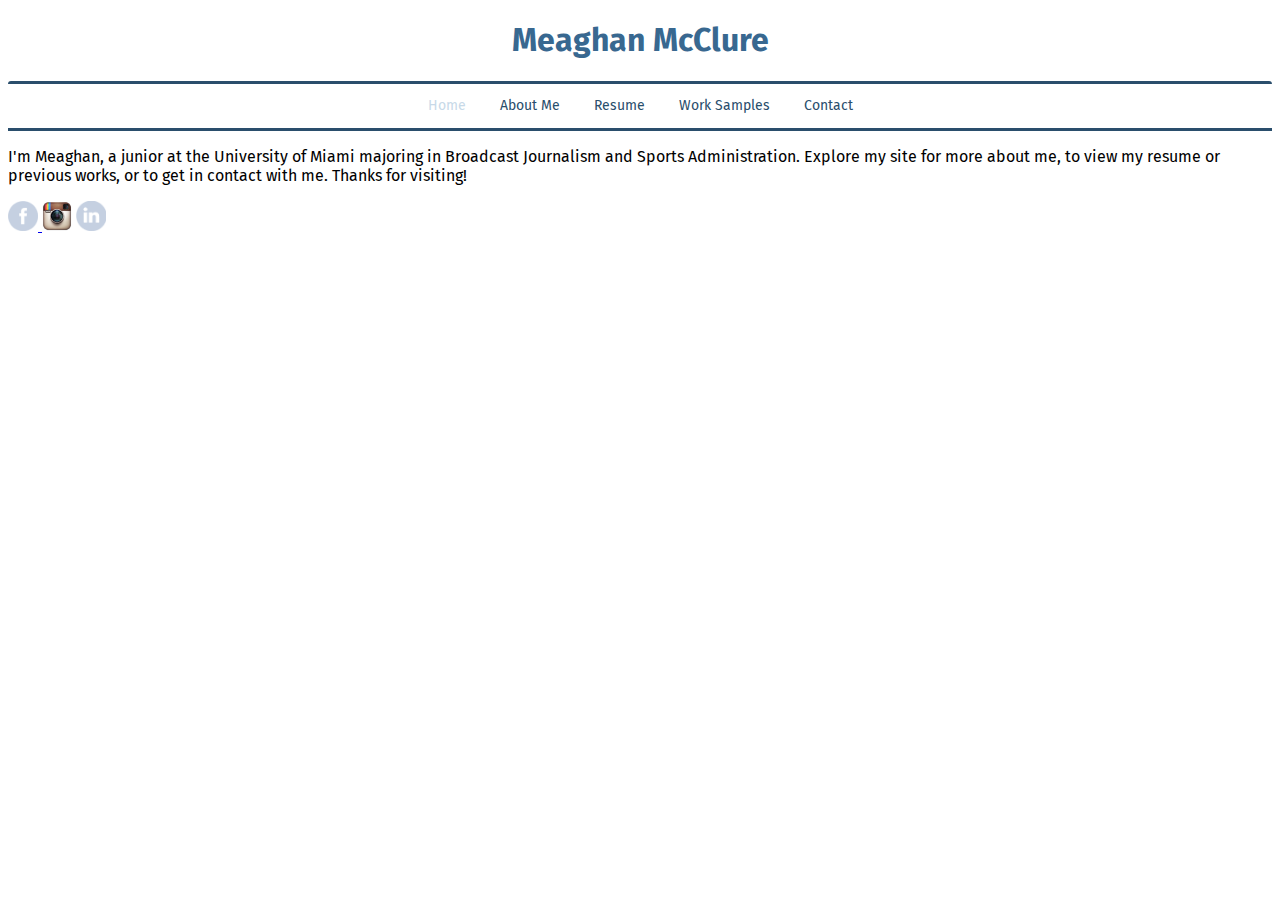
==== index.html @ 5329ffda "final" ====
<!DOCTYPE html>

<head>
	<meta charset="utf-8">
    <meta http-equiv="X-UA-Compatible" content="IE=edge">
    <meta name="viewport" content="width=device-width, initial-scale=1">
<link href="final/style.css" rel="stylesheet" media="screen">
<link href="final/mobile.css" rel="stylesheet" media="screen">
<link href='https://fonts.googleapis.com/css?family=Fira+Sans:400,300,500,700' rel='stylesheet' type='text/css'>
</head>

<body>

<div class="container-fluid">
<div class="row-fluid">
	<div class="col-md-12">
		<h1>Meaghan McClure</h1>
	</div>
</div>



<div class="row-fluid">
	<div class="col-md-12">
		<div id="nav" class='align-center'>
			<ul>
   				<li class='active'><a href='index.html'><span>Home</span></a></li>
   				<li><a href='about.html'><span>About Me</span></a></li>
   				<li><a href='resume.html'><span>Resume</span></a></li>
   				<li><a href='projects.html'><span>Work Samples</span></a></li>
          <li class='last'><a href='contact.html'><span>Contact</span></a></li>
			</ul>
		</div>
	</div>
</div>


<section id="mobile-only">
      <article>
        <p>I'm <span class="bold">Meaghan</span>, a junior at the <span class="bold">University of Miami</span> majoring in Broadcast Journalism and Sports Administration. Explore my site for more about me, to view my resume or previous works, or to get in contact with me. Thanks for visiting!</p>
      </article>

</section>


<div class="row-fluid">
	<div class="col-md-8 col-md-offset-2">
		<div id="img">
			<a href="https://www.facebook.com/meaghan.mcclure" target="_blank">
			<img src="images/fblogo.jpg" width="30em"> </a>
			<a href="https://www.instagram.com/meaghanabrigail/" target="_blank">
			<img src="images/instalogo.jpg" width="30em"></a>
			<a href="https://www.linkedin.com/in/meaghan-mcclure-7337257b" target="_blank">
			<img src="images/linkedinlogo.png" width="30em"></a>
		</div>
	</div>
</div>

</div>




    <script src="https://ajax.googleapis.com/ajax/libs/jquery/1.11.3/jquery.min.js"></script>
       <script src="js/bootstrap.min.js"></script>
</body>

</html>
---- final/style.css ----
h1 {
	text-align:center;
    color:#386890;}

body {display:block;
        font-family:"Fira Sans", sans-serif;}

#nav,
#nav ul,
#nav ul li,
#nav ul li a {
  margin: 0;
  padding: 0;
  border: 0;
  list-style: none;
  line-height: 1;
  display: block;
  position: relative;
  -webkit-box-sizing: border-box;
  -moz-box-sizing: border-box;
  box-sizing: border-box;
}
#nav {
  border-bottom: 3px solid #2a4e6c;
  border-top: 3px solid #2a4e6c;
  padding: 0 5px;
  margin-bottom:1em;
  width: auto;
  background: #ffffff;
  border-top-left-radius: 3px;
  border-top-right-radius: 3px;
}
#nav:after,
#nav ul:after {
  content: ".";
  display: block;
  clear: both;
  visibility: hidden;
  line-height: 0;
  height: 0;
}
#nav ul li {
  display: inline-block;
}
#nav.align-right ul li {
  float: right;
}
#nav.align-center ul {
  text-align: center;
}
#nav ul li a {
  font-size: 14px;
  padding: 15px;
  text-decoration: none;
  color: #2a4e6c;
}
#nav ul li:hover a,
#nav ul li a:hover,
#nav ul li.active a {
  color: #c7d9e8;
}
@media all and (max-width: 640px) {
  #nav {
    padding: 0;
    border-radius: 0;
    border: 0;
  }
  #nav ul li,
  #nav.align-center,
  #nav.align-right {
    display: block;
  }
}


h3 {text-transform:uppercase;
    color:#4682b4;
    opacity:.8;}

h2 {color:#4682b4;
    opacity:.8;}

h4 {color:#90b4d2;}

.edu {border-top: 2px #6987B8;
        }
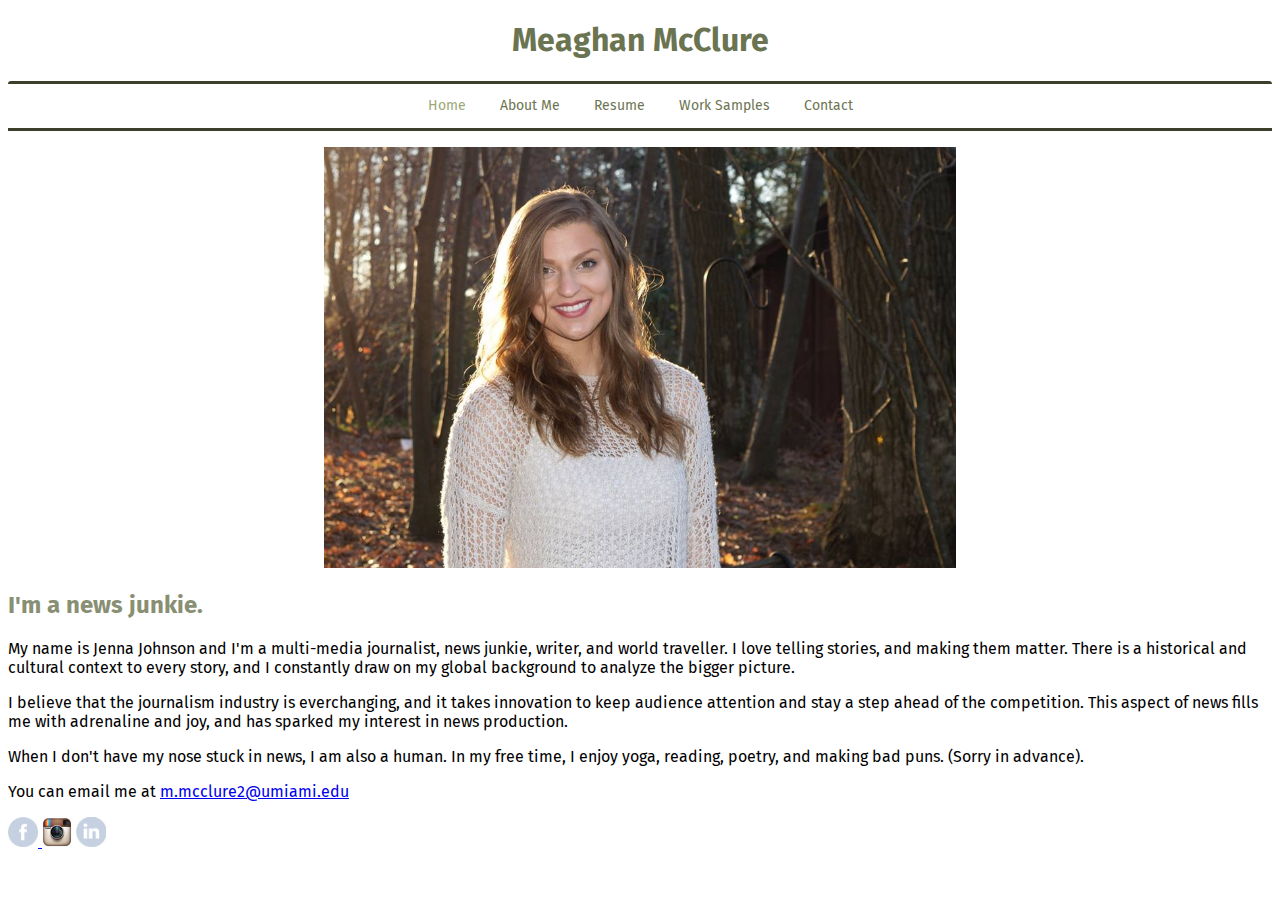
==== commit e5aff41d: "final" ====
--- a/index.html
+++ b/index.html
@@ -35,14 +35,32 @@
 	</div>
 </div>
 
+<div class="row-fluid">
+	<div class="col-md-12">
+		<div class="headshot">
+			<div style="text-align:center">
+			<img src="images/headshot.jpg" alt="Headshot"> </div>
+		</div>
+	</div>
+</div>
 
-<section id="mobile-only">
-      <article>
-        <p>I'm <span class="bold">Meaghan</span>, a junior at the <span class="bold">University of Miami</span> majoring in Broadcast Journalism and Sports Administration. Explore my site for more about me, to view my resume or previous works, or to get in contact with me. Thanks for visiting!</p>
-      </article>
+<div class="row-fluid">
+	<div class="col-md-8 col-md-offset-2">
+		<div id="intro">
+			<h2>I'm a news junkie.</h2>
+			<p>My name is Jenna Johnson and I'm a multi-media journalist, news junkie, writer, and world traveller. I love telling stories, and making them matter. There is a historical and cultural context to every story, and I constantly draw on my global background to analyze the bigger picture. </p>
 
-</section>
+			<p>I believe that the journalism industry is everchanging, and it takes innovation to keep audience attention and stay a step ahead of the competition. This aspect of news fills me with adrenaline and joy, and has sparked my interest in news production.</p>
 
+			<p>When I don't have my nose stuck in news, I am also a human. In my free time, I enjoy yoga, reading, poetry, and making bad puns. (Sorry in advance).  </p>
+		</div>
+	</div>
+
+<div class="row-fluid">
+	<div class="col-md-8 col-md-offset-2">
+		<p>You can email me at <a href="mailto:m.mcclure2@umiami.edu">m.mcclure2@umiami.edu</a></p>
+	</div>
+</div>
 
 <div class="row-fluid">
 	<div class="col-md-8 col-md-offset-2">
@@ -57,13 +75,6 @@
 	</div>
 </div>
 
-</div>
-
-
-
-
-    <script src="https://ajax.googleapis.com/ajax/libs/jquery/1.11.3/jquery.min.js"></script>
-       <script src="js/bootstrap.min.js"></script>
 </body>
 
 </html>
--- a/final/style.css
+++ b/final/style.css
@@ -1,6 +1,6 @@
 h1 {
 	text-align:center;
-    color:#386890;}
+    color:#6B7451;}
 
 body {display:block;
         font-family:"Fira Sans", sans-serif;}
@@ -21,8 +21,8 @@
   box-sizing: border-box;
 }
 #nav {
-  border-bottom: 3px solid #2a4e6c;
-  border-top: 3px solid #2a4e6c;
+  border-bottom: 3px solid #3B402D;
+  border-top: 3px solid #3B402D;
   padding: 0 5px;
   margin-bottom:1em;
   width: auto;
@@ -52,12 +52,12 @@
   font-size: 14px;
   padding: 15px;
   text-decoration: none;
-  color: #2a4e6c;
+  color: #6D7552;
 }
 #nav ul li:hover a,
 #nav ul li a:hover,
 #nav ul li.active a {
-  color: #c7d9e8;
+  color: #9CA876;
 }
 @media all and (max-width: 640px) {
   #nav {
@@ -72,15 +72,24 @@
   }
 }
 
+#headshot {display:block;
+            margin-left:auto;
+            margin-right:auto;
+           }
+
+.headshot img {
+width:50%;
+height: 50%;}
 
 h3 {text-transform:uppercase;
-    color:#4682b4;
+    color:#6B7451;
     opacity:.8;}
 
-h2 {color:#4682b4;
+h2 {color:#6B7451;
     opacity:.8;}
 
 h4 {color:#90b4d2;}
 
 .edu {border-top: 2px #6987B8;
-        }		
+        }
+.section {margin-top:50px;}
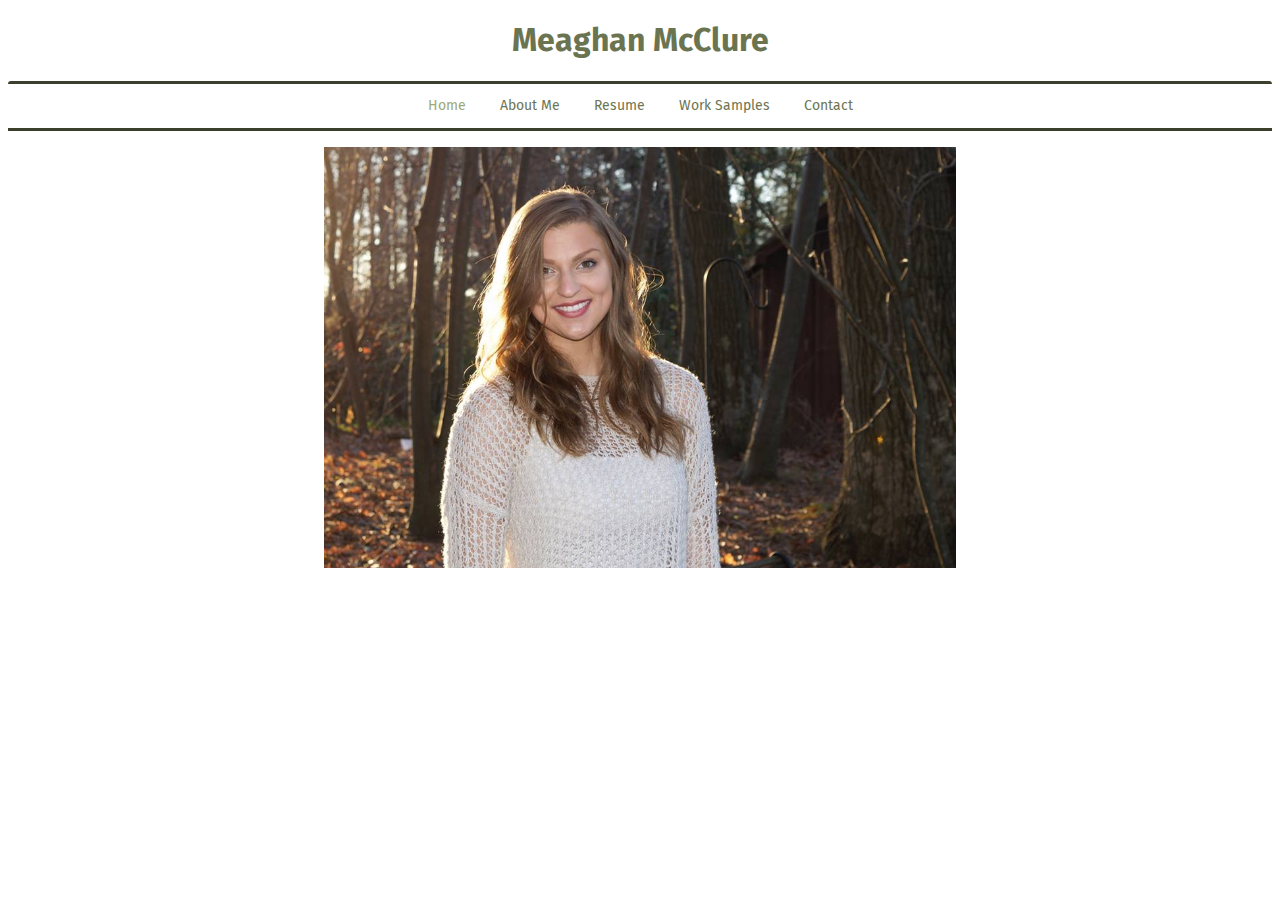
==== commit c3f9bb9c: "final" ====
--- a/index.html
+++ b/index.html
@@ -7,73 +7,46 @@
     <meta name="viewport" content="width=device-width, initial-scale=1">
 <link href="final/style.css" rel="stylesheet" media="screen">
 <link href="final/mobile.css" rel="stylesheet" media="screen">
+<title>Meaghan McClure</title>
 <link href='https://fonts.googleapis.com/css?family=Fira+Sans:400,300,500,700' rel='stylesheet' type='text/css'>
 </head>
 
 <body>
 
 <div class="container-fluid">
-<div class="row-fluid">
-	<div class="col-md-12">
-		<h1>Meaghan McClure</h1>
+	<div class="row-fluid">
+		<div class="col-md-12">
+			<h1>Meaghan McClure</h1>
+		</div>
 	</div>
-</div>
 
 
 
-<div class="row-fluid">
-	<div class="col-md-12">
-		<div id="nav" class='align-center'>
-			<ul>
+	<div class="row-fluid">
+		<div class="col-md-12">
+			<div id="nav" class='align-center'>
+				<ul>
    				<li class='active'><a href='index.html'><span>Home</span></a></li>
    				<li><a href='about.html'><span>About Me</span></a></li>
    				<li><a href='resume.html'><span>Resume</span></a></li>
    				<li><a href='projects.html'><span>Work Samples</span></a></li>
           <li class='last'><a href='contact.html'><span>Contact</span></a></li>
-			</ul>
-		</div>
-	</div>
-</div>
-
-<div class="row-fluid">
-	<div class="col-md-12">
-		<div class="headshot">
-			<div style="text-align:center">
-			<img src="images/headshot.jpg" alt="Headshot"> </div>
-		</div>
-	</div>
-</div>
-
-<div class="row-fluid">
-	<div class="col-md-8 col-md-offset-2">
-		<div id="intro">
-			<h2>I'm a news junkie.</h2>
-			<p>My name is Jenna Johnson and I'm a multi-media journalist, news junkie, writer, and world traveller. I love telling stories, and making them matter. There is a historical and cultural context to every story, and I constantly draw on my global background to analyze the bigger picture. </p>
-
-			<p>I believe that the journalism industry is everchanging, and it takes innovation to keep audience attention and stay a step ahead of the competition. This aspect of news fills me with adrenaline and joy, and has sparked my interest in news production.</p>
-
-			<p>When I don't have my nose stuck in news, I am also a human. In my free time, I enjoy yoga, reading, poetry, and making bad puns. (Sorry in advance).  </p>
+				</ul>
+			</div>
 		</div>
 	</div>
 
-<div class="row-fluid">
-	<div class="col-md-8 col-md-offset-2">
-		<p>You can email me at <a href="mailto:m.mcclure2@umiami.edu">m.mcclure2@umiami.edu</a></p>
-	</div>
-</div>
+	<div class="row-fluid">
+		<div class="col-md-12">
+			<div class="headshot">
+				<div style="text-align:center">
+					<img src="images/headshot.jpg" alt="Headshot"> </div>
+				</div>
+			</div>
+		</div>
+	<div>
 
-<div class="row-fluid">
-	<div class="col-md-8 col-md-offset-2">
-		<div id="img">
-			<a href="https://www.facebook.com/meaghan.mcclure" target="_blank">
-			<img src="images/fblogo.jpg" width="30em"> </a>
-			<a href="https://www.instagram.com/meaghanabrigail/" target="_blank">
-			<img src="images/instalogo.jpg" width="30em"></a>
-			<a href="https://www.linkedin.com/in/meaghan-mcclure-7337257b" target="_blank">
-			<img src="images/linkedinlogo.png" width="30em"></a>
-		</div>
-	</div>
-</div>
+</div>		
 
 </body>
 
--- a/final/style.css
+++ b/final/style.css
@@ -1,3 +1,14 @@
+a {
+	color: #6D7552
+}
+
+a,
+a:hover,
+a:active,
+a:visited {
+	color: #9CA876
+}
+
 h1 {
 	text-align:center;
     color:#6B7451;}
@@ -88,8 +99,8 @@
 h2 {color:#6B7451;
     opacity:.8;}
 
-h4 {color:#90b4d2;}
+h4 {color:#6B7451;}
 
-.edu {border-top: 2px #6987B8;
+.edu {border-top: 2px #3B402D;
         }
 .section {margin-top:50px;}
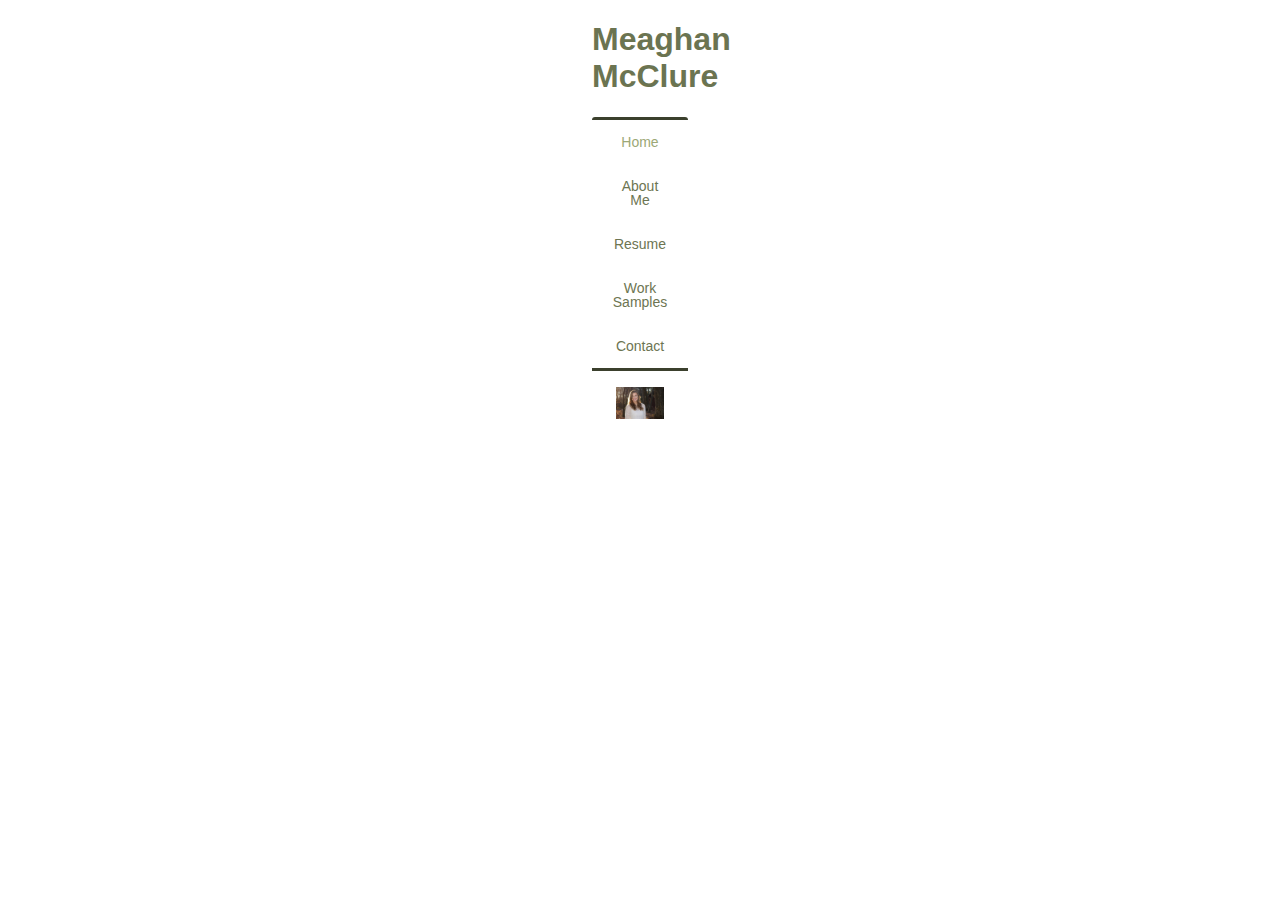
==== commit 35390d8c: "final" ====
--- a/index.html
+++ b/index.html
@@ -6,9 +6,8 @@
     <meta http-equiv="X-UA-Compatible" content="IE=edge">
     <meta name="viewport" content="width=device-width, initial-scale=1">
 <link href="final/style.css" rel="stylesheet" media="screen">
-<link href="final/mobile.css" rel="stylesheet" media="screen">
-<title>Meaghan McClure</title>
-<link href='https://fonts.googleapis.com/css?family=Fira+Sans:400,300,500,700' rel='stylesheet' type='text/css'>
+	<title>Meaghan McClure</title>
+	<link href='https://fonts.googleapis.com/css?family=Poiret+One' rel='stylesheet' type='text/css'>
 </head>
 
 <body>
@@ -19,8 +18,6 @@
 			<h1>Meaghan McClure</h1>
 		</div>
 	</div>
-
-
 
 	<div class="row-fluid">
 		<div class="col-md-12">
@@ -44,10 +41,8 @@
 				</div>
 			</div>
 		</div>
-	<div>
+	</div>
 
-</div>		
 
 </body>
-
 </html>
--- a/final/style.css
+++ b/final/style.css
@@ -2,7 +2,6 @@
 	color: #6D7552
 }
 
-a,
 a:hover,
 a:active,
 a:visited {
@@ -14,7 +13,9 @@
     color:#6B7451;}
 
 body {display:block;
-        font-family:"Fira Sans", sans-serif;}
+      font-family:"Fira Sans", sans-serif;
+			text-align: ;
+		}
 
 #nav,
 #nav ul,
@@ -94,13 +95,32 @@
 
 h3 {text-transform:uppercase;
     color:#6B7451;
-    opacity:.8;}
+    opacity:.8;
+		margin-top: 0px;
+		margin-bottom: 0px;
+}
 
 h2 {color:#6B7451;
     opacity:.8;}
 
 h4 {color:#6B7451;}
 
+h5 {
+	margin-top: 0;
+	margin-bottom: 0;
+}
+
 .edu {border-top: 2px #3B402D;
         }
-.section {margin-top:50px;}
+
+.experience,
+.honors,
+.skills {
+	line-height: 1.2;
+}
+
+.container-fluid {
+	margin-left: auto;
+	margin-right: auto;
+	width: 6em;
+}
